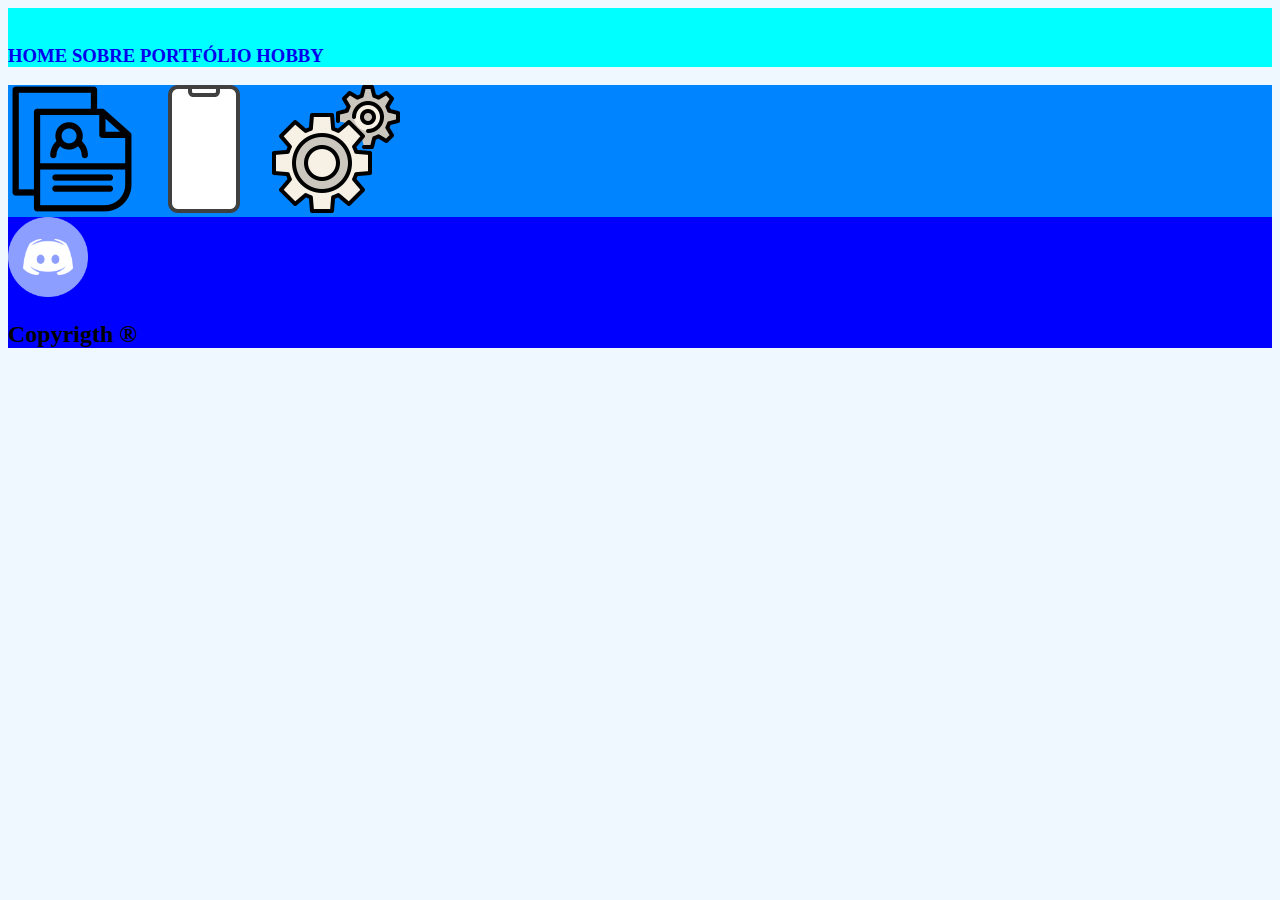
==== index.html @ 3377cef2 "primeiro commit do projeto curriculum" ====
<!DOCTYPE html>
<html lang="pt-BR">

<head>
    <meta charset="UTF-8">
    <meta http-equiv="X-UA-Compatible" content="IE=edge">
    <meta name="viewport" content="width=device-width, initial-scale=1.0">
    <title>Projeto Portfólio</title>
    <link rel="stylesheet" href="./Css/estilo.css">
</head>
<header>

    <body>
        <img src="./IMG/" alt="">

        <h3>
            <a href="./index.html">HOME</a>
            <a href="./curriculum.html">SOBRE</a>
            <a href="#">PORTFÓLIO</a>
            <a href="#">HOBBY</a>
        </h3>
</header>

<main>

    <img src="./IMG/curri.png" alt="curriculom">
    <img src="./IMG/hobby.png" alt="hobby">
    <img src="./IMG/port.png" alt="Portfólio">

</main>

<footer>
    <a href="https://discord.com/channels/jawQ6ZRT">
        <img src="./IMG/discord2.png" height="80px" width="80px" alt="discord2">
     
    </a>
    <h2>Copyrigth &reg; </h2>
</footer>




</body>

</html>
---- Css/estilo.css ----
body{
    background-color:aliceblue  
}
header{
    background-color: aqua ;
    width: auto;
    height: auto;
    margin-left: auto;
      
}
header img{
    width: auto;
    height: auto;
}
header h3{
    margin-right: 100px;
    
}
header a{
    text-decoration: none;
}
main{
    background-color:rgb(0, 132, 255);
    width: auto;
    height: auto;
    margin-left: auto;

}
footer{
    background-color:blue;
    width: auto;
    height: auto;
    margin-left: auto;

}
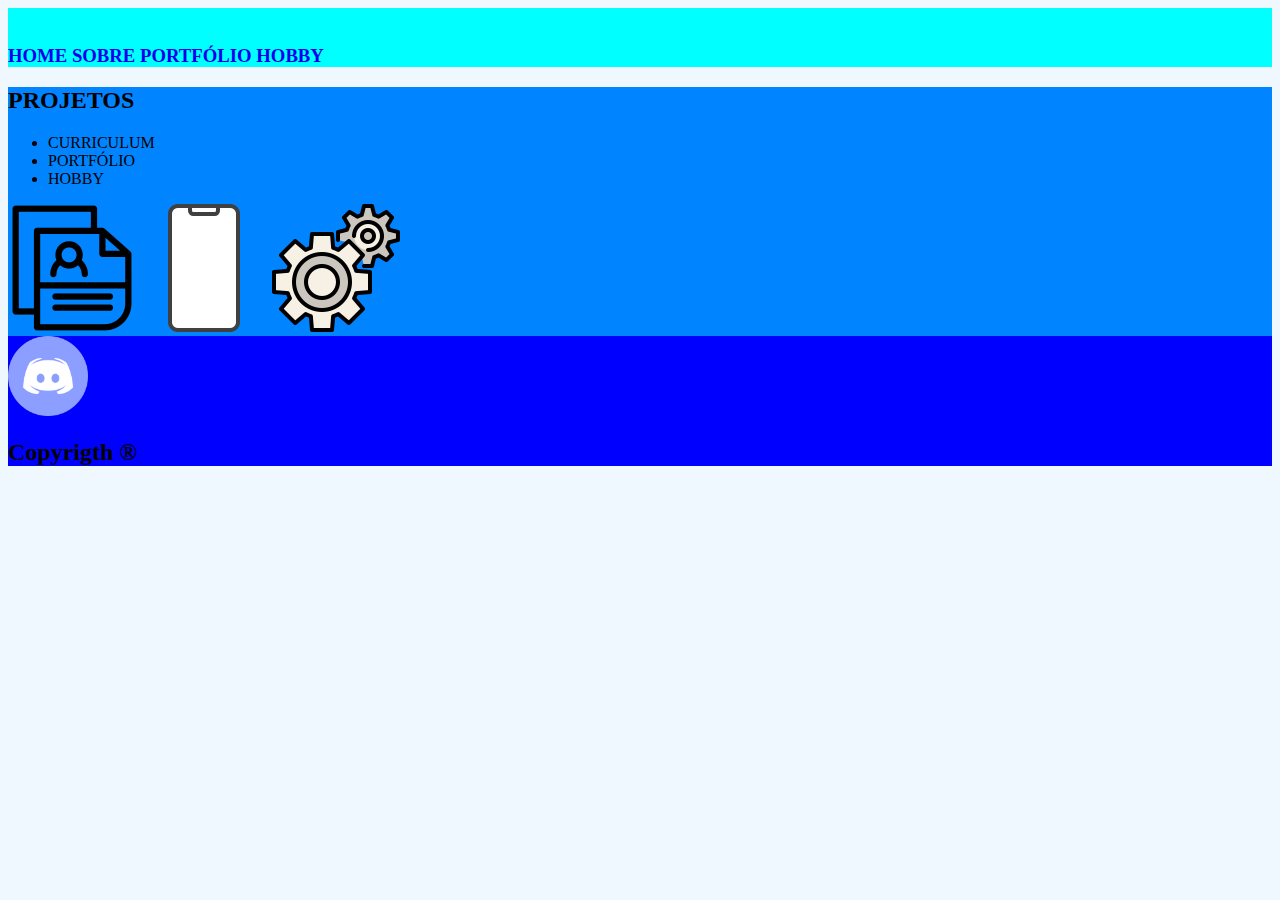
==== commit bff6f117: "inserido nada pelo que sei" ====
--- a/index.html
+++ b/index.html
@@ -22,7 +22,12 @@
 </header>
 
 <main>
-
+    <h2>PROJETOS</h2>
+<ul>
+  <li>CURRICULUM</li>
+  <li>PORTFÓLIO</li>
+  <li>HOBBY</li>
+</ul>
     <img src="./IMG/curri.png" alt="curriculom">
     <img src="./IMG/hobby.png" alt="hobby">
     <img src="./IMG/port.png" alt="Portfólio">
